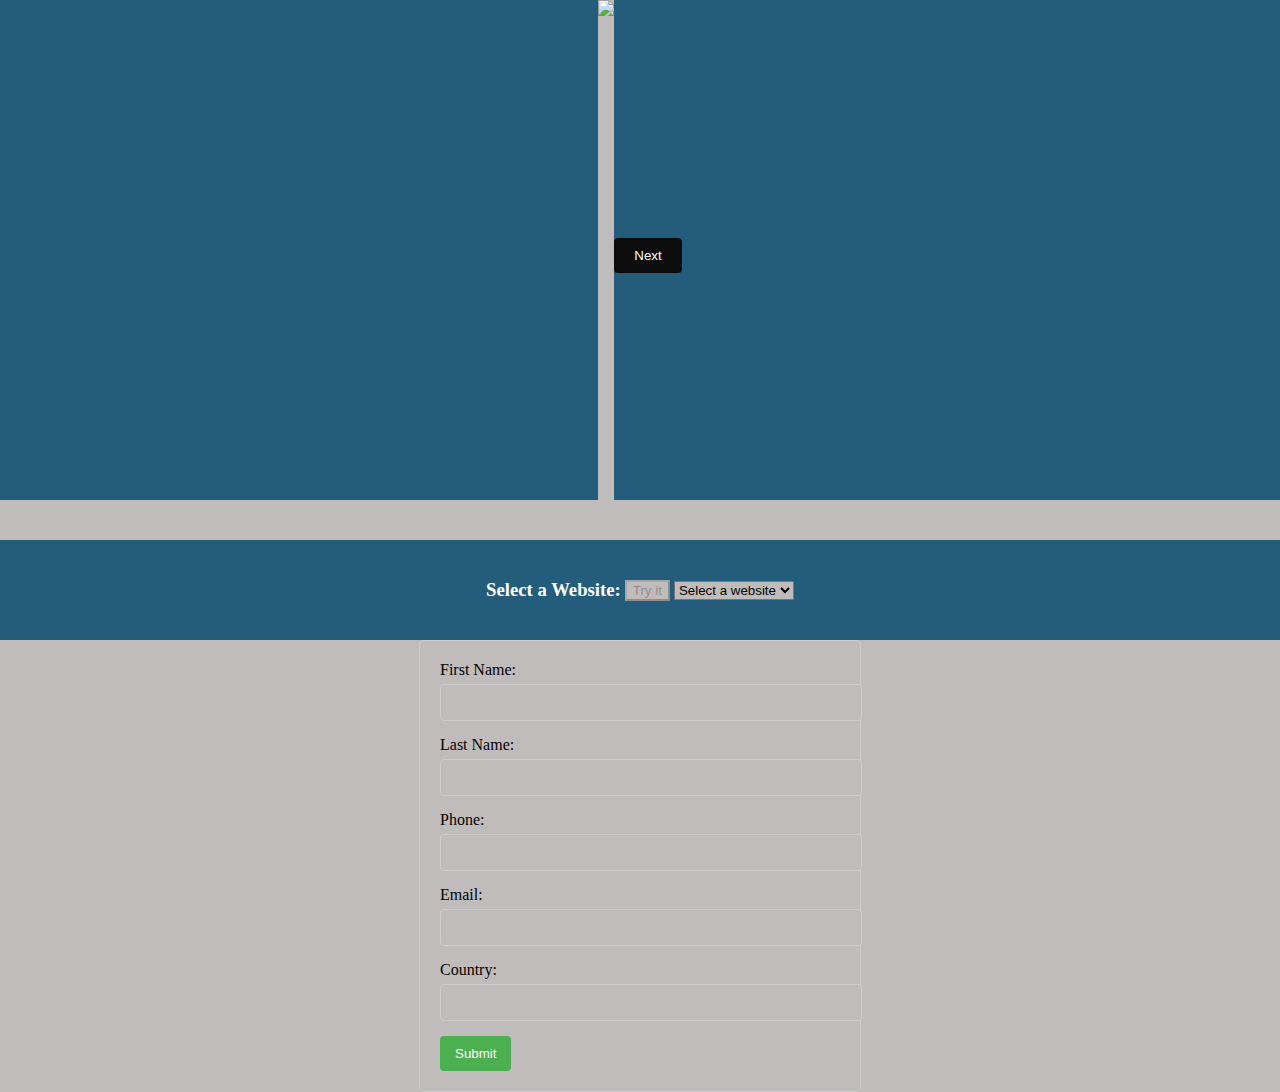
==== index.html @ 1bd6a5f7 "new changes" ====
<!DOCTYPE html>
<html lang="en">

<head>
    <meta charset="UTF-8">
    <meta http-equiv="X-UA-Compatible" content="IE=edge">
    <meta name="viewport" content="width=device-width, initial-scale=1.0">
    <title>Document</title>
    <link rel="stylesheet" href="./style.css">
</head>

<body>

    <!-- ---------------------------next button ------------------------------->

<section id="nxtbtn">
        <div id="slideshow-container">
            <img class="slideshow-image" height="500"
                src="https://images.pexels.com/photos/11013334/pexels-photo-11013334.jpeg?auto=compress&cs=tinysrgb&w=1260&h=750&dpr=2">
            <img class="slideshow-image" height="500"
                src="https://images.pexels.com/photos/17831893/pexels-photo-17831893/free-photo-of-pathway-to-the-river.jpeg?auto=compress&cs=tinysrgb&w=1260&h=750&dpr=2">
            <img class="slideshow-image" height="500"
                src="https://images.pexels.com/photos/17787835/pexels-photo-17787835/free-photo-of-boat-in-river.jpeg?auto=compress&cs=tinysrgb&w=1260&h=750&dpr=2">
            <img class="slideshow-image" height="500"
                src="https://images.pexels.com/photos/17831268/pexels-photo-17831268/free-photo-of-mazot.jpeg?auto=compress&cs=tinysrgb&w=1260&h=750&dpr=2">
            <img class="slideshow-image" height="500"
                src="https://images.pexels.com/photos/17601814/pexels-photo-17601814/free-photo-of-light-city-road-traffic.jpeg?auto=compress&cs=tinysrgb&w=1260&h=750&dpr=2">
    
            <button id="nextBtn" onclick="showNextImage()">Next</button>
        </div>
</section>



    <!-- ------------------------------dropdown------------------------------- -->

 <div id="dropdwn">
        <h3>Select a Website:</h3> &nbsp;
        <button id="visitButton" disabled>Try it</button> &nbsp;
        <select id="websiteDropdown" onchange="loadHomePage()">
            <option value="">Select a website</option>
            <option value="https://panapps.co/">PanApps</option>
            <option value="https://www.google.com/">Google</option>
            <option value="https://www.twitter.com">Twitter</option>
            <option value="https://www.youtube.com">YouTube</option>
        </select>

 </div>   


<!-- -------------------------------form validation------------------------------->


<form id="myForm" onsubmit="return validateForm()">
    <label for="firstname">First Name:</label>
    <input type="text" id="firstname" name="firstname" required>
  
    <label for="lastname">Last Name:</label>
    <input type="text" id="lastname" name="lastname" required>
  
    <label for="phone">Phone:</label>
    <input type="text" id="phone" name="phone" required>
  
    <label for="email">Email:</label>
    <input type="email" id="email" name="email" required>
  
    <label for="country">Country:</label>
    <input type="text" id="country" name="country" required>
  
    <button type="submit">Submit</button>
  </form>
  





    <script src="./script.js"></script>

</body>

</html>
---- style.css ----
* {
    background: rgb(192, 188, 188);
    margin: 0;
}

/* --------------------next button-------------------- */

#nxtbtn {
    width: 100%;
    background: red;
}

#slideshow-container {
    max-width: 100%;
    background: #245C7C;
    display: flex;
    justify-content: center;
    align-items: center;
    
}

.slideshow-image {
    display: none;
    max-width: 100%;
}

#nextBtn {
    cursor: pointer;
    background-color: #0c0c0c;
    padding: 10px 20px;
    border: none;
    border-radius: 4px;
    margin-top: 10px;
    color: white;
}

/* ---------------------dropdown------------------------ */
#dropdwn{
    background: #245C7C;
    height: 100px;
    color:white;
    display: flex;
    justify-content: center;
    align-items: center;
    margin-top: 40px;
}
#dropdwn h3{
    background: transparent;
}




/* --------------------form validation------------------------- */

form {
    max-width: 400px;
    margin: 0 auto;
    padding: 20px;
    border: 1px solid #ccc;
    border-radius: 5px;
}

label {
    display: block;
    margin-bottom: 5px;
}

input[type="text"],
input[type="email"] {
    width: 100%;
    padding: 10px;
    margin-bottom: 15px;
    border: 1px solid #ccc;
    border-radius: 4px;
}

button[type="submit"] {
    background-color: #4CAF50;
    color: white;
    padding: 10px 15px;
    border: none;
    border-radius: 4px;
    cursor: pointer;
}

button[type="submit"]:hover {
    background-color: #45a049;
}

.alert {
    color: #ff0000;
    margin-bottom: 10px;
}
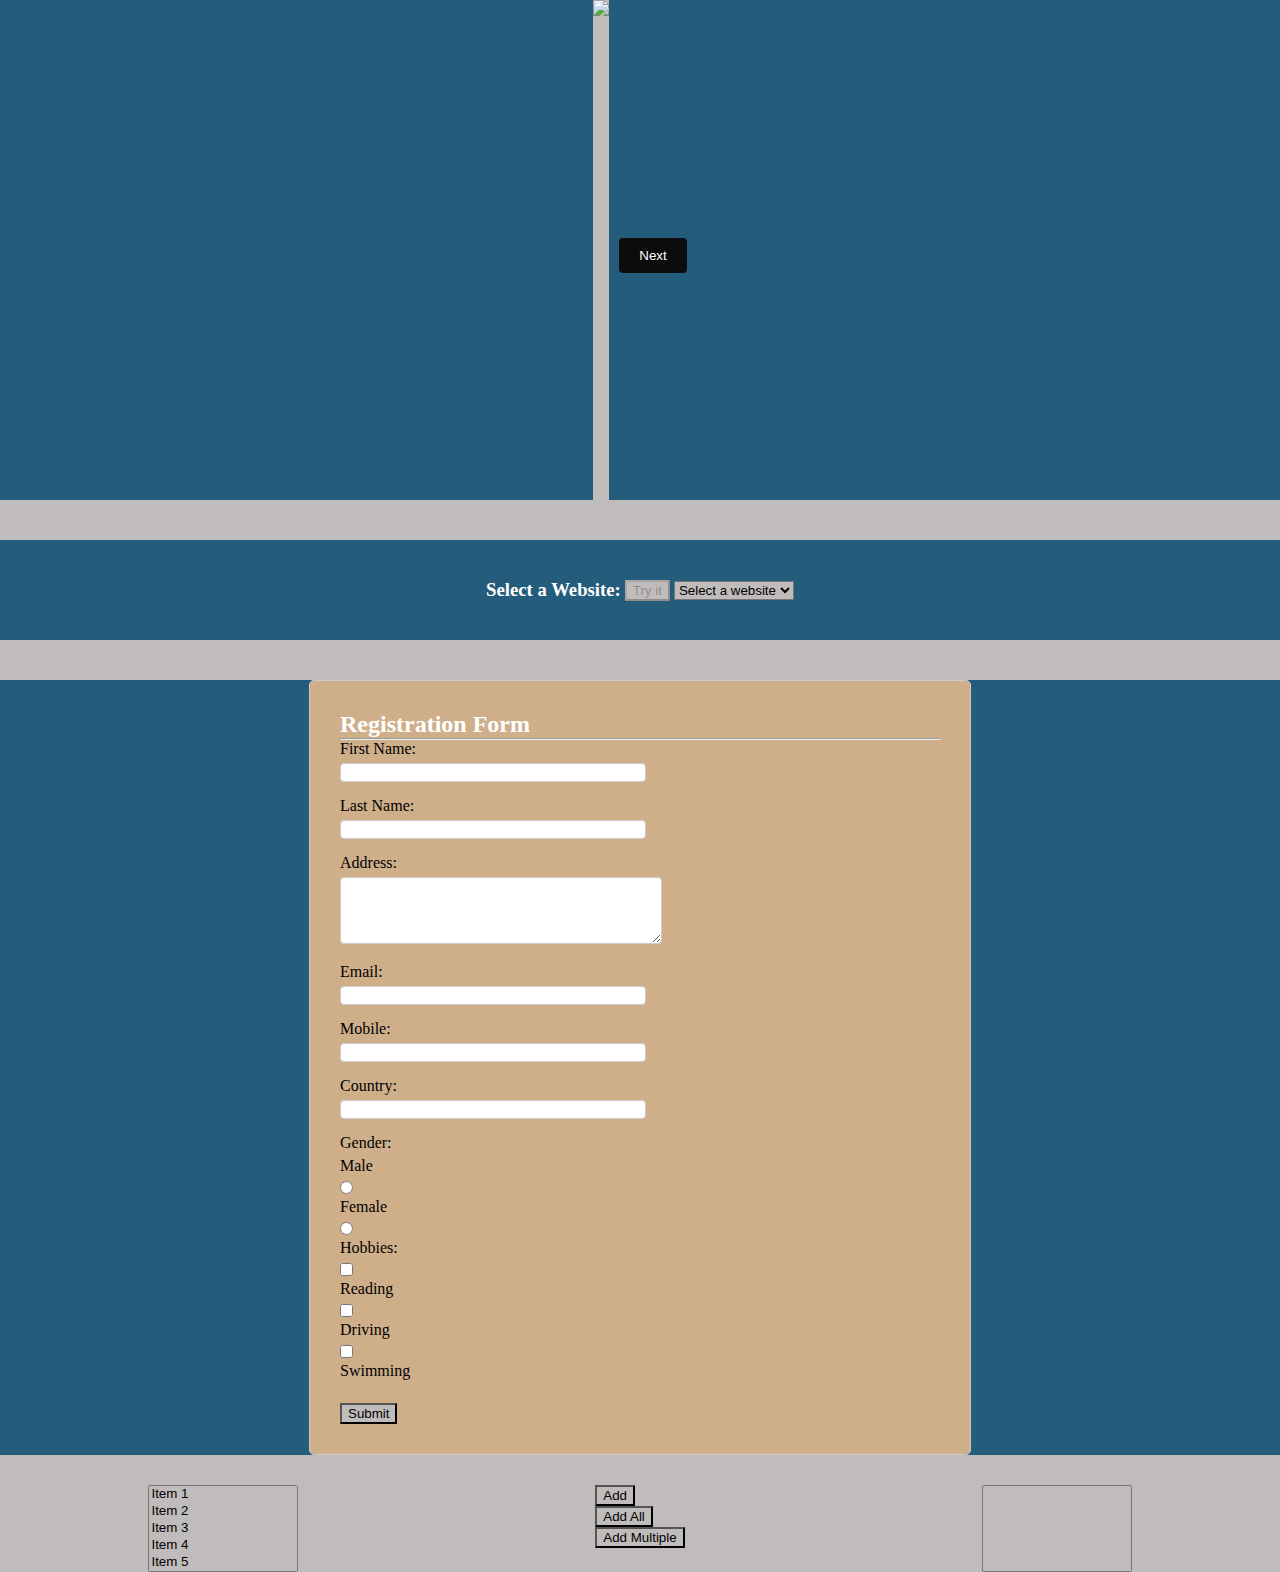
==== commit 94b686d3: "new changes" ====
--- a/index.html
+++ b/index.html
@@ -7,13 +7,19 @@
     <meta name="viewport" content="width=device-width, initial-scale=1.0">
     <title>Document</title>
     <link rel="stylesheet" href="./style.css">
+    <link href="https://cdn.jsdelivr.net/npm/bootstrap@5.3.0-alpha1/dist/css/bootstrap.min.css" rel="stylesheet"
+        integrity="sha384-GLhlTQ8iRABdZLl6O3oVMWSktQOp6b7In1Zl3/Jr59b6EGGoI1aFkw7cmDA6j6gD" crossorigin="anonymous">
+
+    <script src="https://cdn.jsdelivr.net/npm/bootstrap@5.3.0-alpha1/dist/js/bootstrap.bundle.min.js"
+        integrity="sha384-w76AqPfDkMBDXo30jS1Sgez6pr3x5MlQ1ZAGC+nuZB+EYdgRZgiwxhTBTkF7CXvN"
+        crossorigin="anonymous"></script>
 </head>
 
 <body>
 
     <!-- ---------------------------next button ------------------------------->
 
-<section id="nxtbtn">
+    <section id="nxtbtn">
         <div id="slideshow-container">
             <img class="slideshow-image" height="500"
                 src="https://images.pexels.com/photos/11013334/pexels-photo-11013334.jpeg?auto=compress&cs=tinysrgb&w=1260&h=750&dpr=2">
@@ -25,16 +31,16 @@
                 src="https://images.pexels.com/photos/17831268/pexels-photo-17831268/free-photo-of-mazot.jpeg?auto=compress&cs=tinysrgb&w=1260&h=750&dpr=2">
             <img class="slideshow-image" height="500"
                 src="https://images.pexels.com/photos/17601814/pexels-photo-17601814/free-photo-of-light-city-road-traffic.jpeg?auto=compress&cs=tinysrgb&w=1260&h=750&dpr=2">
-    
+
             <button id="nextBtn" onclick="showNextImage()">Next</button>
         </div>
-</section>
+    </section>
 
 
 
     <!-- ------------------------------dropdown------------------------------- -->
 
- <div id="dropdwn">
+    <div id="dropdwn">
         <h3>Select a Website:</h3> &nbsp;
         <button id="visitButton" disabled>Try it</button> &nbsp;
         <select id="websiteDropdown" onchange="loadHomePage()">
@@ -45,31 +51,80 @@
             <option value="https://www.youtube.com">YouTube</option>
         </select>
 
- </div>   
+    </div>
 
 
-<!-- -------------------------------form validation------------------------------->
+    <!-- -------------------------------form validation------------------------------->
 
 
-<form id="myForm" onsubmit="return validateForm()">
-    <label for="firstname">First Name:</label>
-    <input type="text" id="firstname" name="firstname" required>
-  
-    <label for="lastname">Last Name:</label>
-    <input type="text" id="lastname" name="lastname" required>
-  
-    <label for="phone">Phone:</label>
-    <input type="text" id="phone" name="phone" required>
-  
-    <label for="email">Email:</label>
-    <input type="email" id="email" name="email" required>
-  
-    <label for="country">Country:</label>
-    <input type="text" id="country" name="country" required>
-  
-    <button type="submit">Submit</button>
-  </form>
-  
+    <section id="formval">
+        <form id="myForm" onsubmit="return validateForm()">
+            <h2 class="text-center">Registration Form</h2>
+            <hr class="text-white">
+
+            <label for="firstname">First Name:</label>
+            <input type="text" id="firstname" name="firstname" required><br>
+
+            <label for="lastname">Last Name:</label>
+            <input type="text" id="lastname" name="lastname" required><br>
+
+            <label for="lastname">Address:&nbsp;&nbsp;&nbsp;&nbsp;&nbsp;</label>
+            <textarea name="address" type="text" id="" cols="10" rows="3"></textarea><br>
+
+            <label for="email">Email: &nbsp;&nbsp;&nbsp;&nbsp;&nbsp;</label>
+            <input type="email" id="email" name="email" required><br>
+
+            <label for="phone">Mobile:&nbsp;&nbsp;&nbsp;&nbsp;</label>
+            <input type="text" id="phone" name="phone" required><br>
+
+            <label for="country">Country:&nbsp;&nbsp;</label>
+            <input type="text" id="country" name="country" required><br>
+
+            <label for="phone">Gender:&nbsp;&nbsp;</label>
+            <label for="male">Male</label>
+
+            <input type="radio" name="gender" value="male" id="male">
+            <label for="female">Female</label>
+            <input type="radio" name="gender" value="female" id="female">
+            <br>
+
+            <label for="phone">Hobbies:</label>
+
+            <input type="checkbox" name="hobbies" value="reading" id="reading">
+            <label for="reading">Reading</label>
+
+            <input type="checkbox" name="hobbies" value="driving" id="driving">
+            <label for="driving">Driving</label>
+
+            <input type="checkbox" name="hobbies" value="swimming" id="swimming">
+            <label for="swimming">Swimming</label> <br>
+
+            <button type="submit">Submit</button>
+        </form>
+    </section>
+
+
+<!-- -------------------------------------list boxes----------------------------------- -->
+
+<div class="container">
+    <select id="list1" class="list" size="5" multiple>
+      <option value="item1">Item 1</option>
+      <option value="item2">Item 2</option>
+      <option value="item3">Item 3</option>
+      <option value="item4">Item 4</option>
+      <option value="item5">Item 5</option>
+    </select>
+
+    <div>
+      <button onclick="add()">Add</button><br>
+      <button onclick="addAll()">Add All</button><br>
+      <button onclick="addMultiple()">Add Multiple</button><br>
+    </div>
+
+    <select id="list2" class="list" size="5" multiple></select>
+  </div>
+
+
 
 
 
--- a/style.css
+++ b/style.css
@@ -16,7 +16,7 @@
     display: flex;
     justify-content: center;
     align-items: center;
-    
+
 }
 
 .slideshow-image {
@@ -32,19 +32,21 @@
     border-radius: 4px;
     margin-top: 10px;
     color: white;
+    margin-left: 10px;
 }
 
 /* ---------------------dropdown------------------------ */
-#dropdwn{
+#dropdwn {
     background: #245C7C;
     height: 100px;
-    color:white;
+    color: white;
     display: flex;
     justify-content: center;
     align-items: center;
     margin-top: 40px;
 }
-#dropdwn h3{
+
+#dropdwn h3 {
     background: transparent;
 }
 
@@ -53,42 +55,68 @@
 
 /* --------------------form validation------------------------- */
 
+#formval {
+    background: #245C7C;
+    margin-top: 40px;
+}
+
 form {
-    max-width: 400px;
+    max-width: 600px;
     margin: 0 auto;
-    padding: 20px;
+    padding: 30px;
     border: 1px solid #ccc;
     border-radius: 5px;
+    background: #CEAF8A;
+    /* text-align: right; */
+}
+
+form h2 {
+    background: transparent;
+    color: white;
 }
 
 label {
     display: block;
     margin-bottom: 5px;
+    background: transparent;
 }
 
 input[type="text"],
 input[type="email"] {
-    width: 100%;
+    width: 50%;
+    margin-bottom: 15px;
+    border: 1px solid #ccc;
+    border-radius: 4px;
+    background: white;
+   
+}
+
+textarea {
+    width: 50%;
     padding: 10px;
     margin-bottom: 15px;
     border: 1px solid #ccc;
     border-radius: 4px;
+    background: white;
+    text-align: right;
+
 }
 
-button[type="submit"] {
-    background-color: #4CAF50;
-    color: white;
-    padding: 10px 15px;
-    border: none;
-    border-radius: 4px;
-    cursor: pointer;
-}
-
-button[type="submit"]:hover {
-    background-color: #45a049;
-}
 
 .alert {
     color: #ff0000;
     margin-bottom: 10px;
-}+}
+
+
+
+/* ---------------------list boxes------------- */
+
+.container {
+    display: flex;
+    justify-content: space-around;
+    margin-top: 30px;
+  }
+  .list {
+    width: 150px;
+  }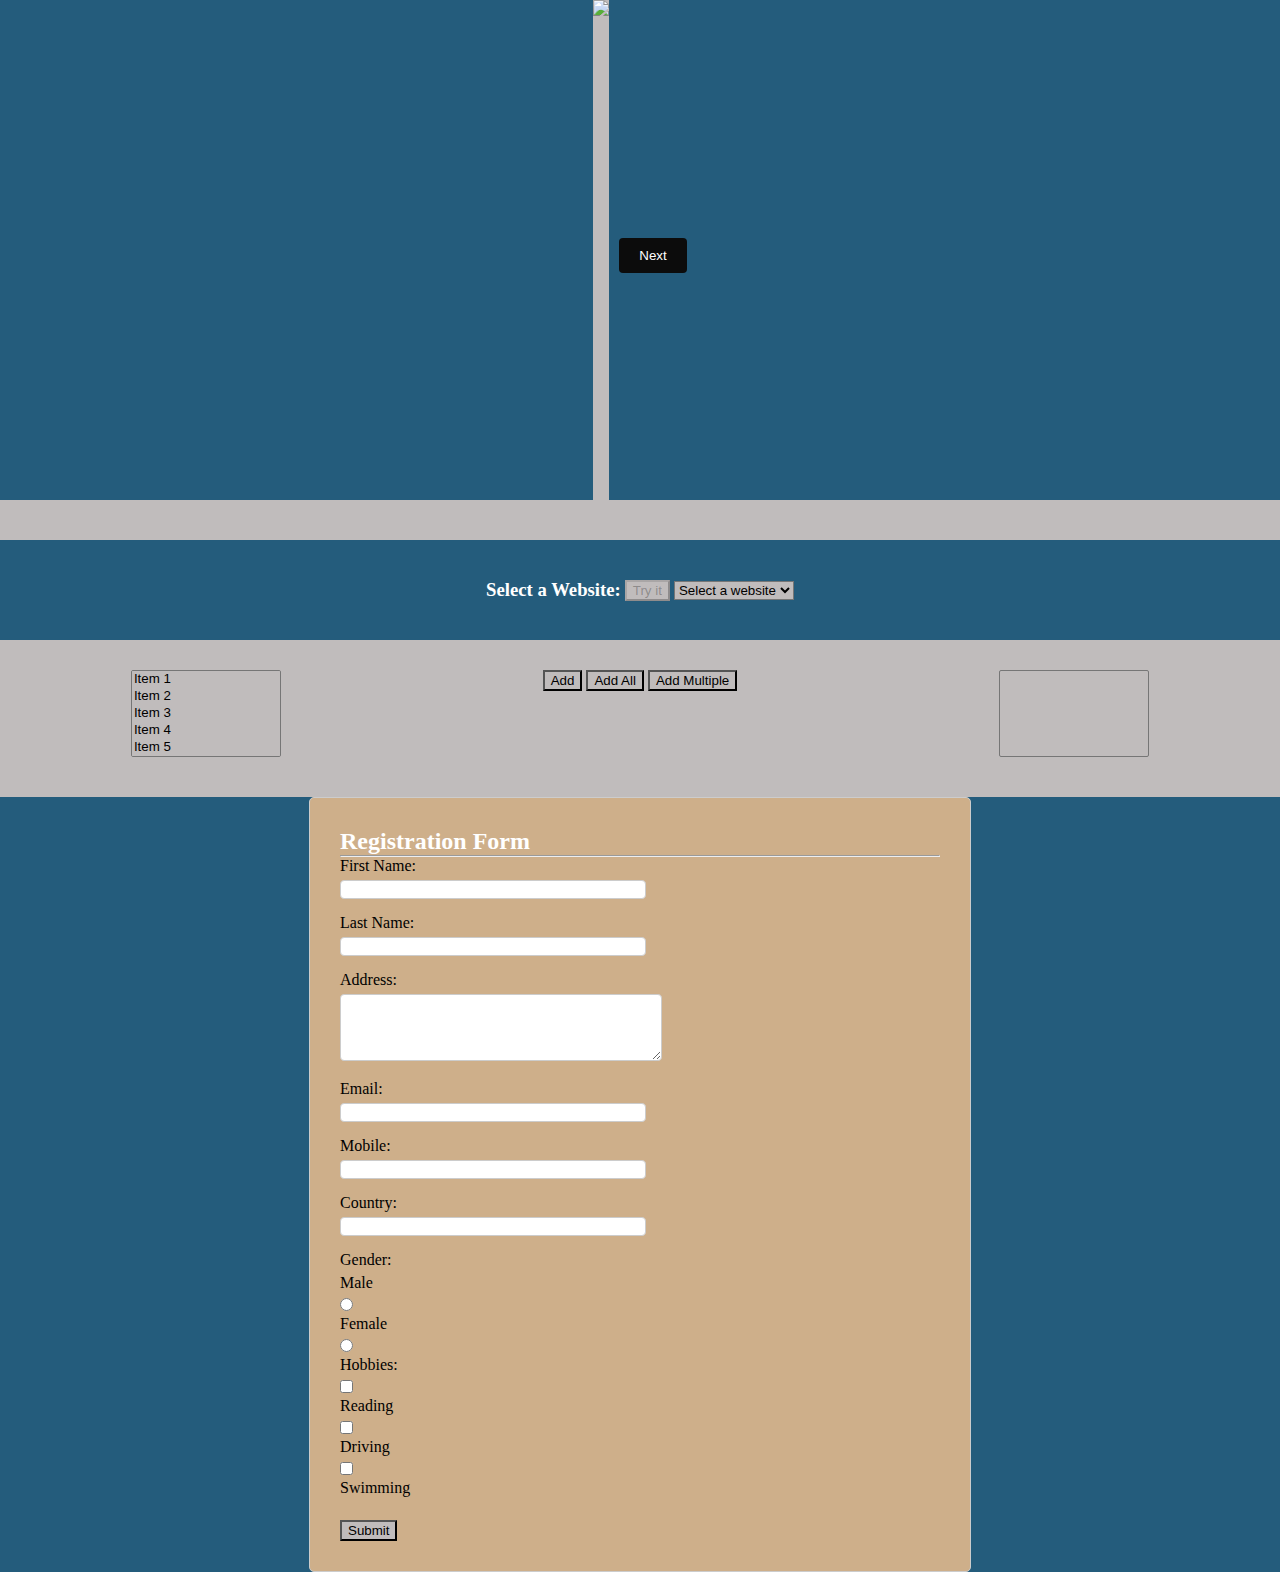
==== commit be2ccd8d: "new changes" ====
--- a/index.html
+++ b/index.html
@@ -54,6 +54,26 @@
     </div>
 
 
+    <!-- -------------------------------------list boxes----------------------------------- -->
+
+<div class="container">
+    <select id="list1" class="list" size="5" multiple>
+      <option value="item1">Item 1</option>
+      <option value="item2">Item 2</option>
+      <option value="item3">Item 3</option>
+      <option value="item4">Item 4</option>
+      <option value="item5">Item 5</option>
+    </select>
+
+    <div>
+      <button onclick="add()">Add</button>
+      <button onclick="addAll()">Add All</button>
+      <button onclick="addMultiple()">Add Multiple</button><br>
+    </div>
+
+    <select id="list2" class="list" size="5" multiple></select>
+  </div>
+
     <!-- -------------------------------form validation------------------------------->
 
 
@@ -104,25 +124,7 @@
     </section>
 
 
-<!-- -------------------------------------list boxes----------------------------------- -->
 
-<div class="container">
-    <select id="list1" class="list" size="5" multiple>
-      <option value="item1">Item 1</option>
-      <option value="item2">Item 2</option>
-      <option value="item3">Item 3</option>
-      <option value="item4">Item 4</option>
-      <option value="item5">Item 5</option>
-    </select>
-
-    <div>
-      <button onclick="add()">Add</button><br>
-      <button onclick="addAll()">Add All</button><br>
-      <button onclick="addMultiple()">Add Multiple</button><br>
-    </div>
-
-    <select id="list2" class="list" size="5" multiple></select>
-  </div>
 
 
 
--- a/style.css
+++ b/style.css
@@ -51,7 +51,16 @@
 }
 
 
+/* ---------------------list boxes------------- */
 
+.container {
+    display: flex;
+    justify-content: space-around;
+    margin-top: 30px;
+  }
+  .list {
+    width: 150px;
+  }
 
 /* --------------------form validation------------------------- */
 
@@ -110,13 +119,3 @@
 
 
 
-/* ---------------------list boxes------------- */
-
-.container {
-    display: flex;
-    justify-content: space-around;
-    margin-top: 30px;
-  }
-  .list {
-    width: 150px;
-  }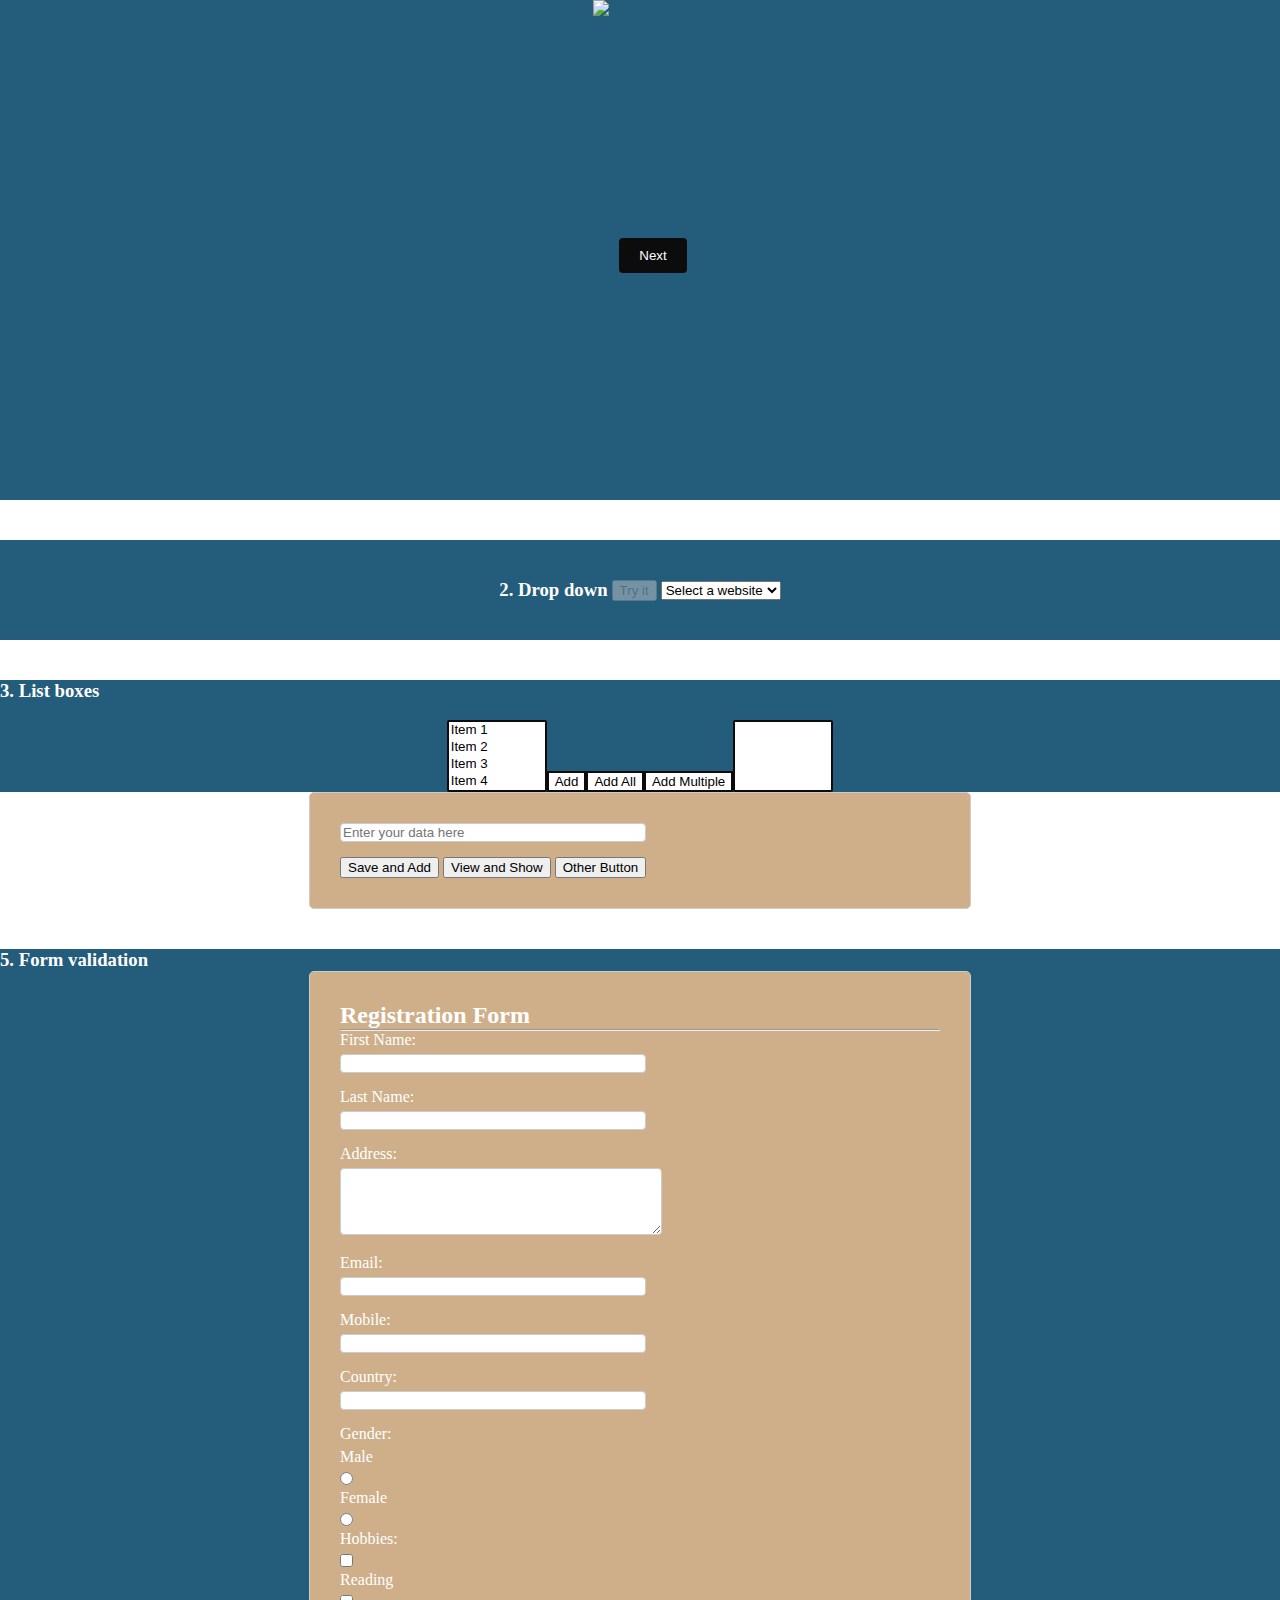
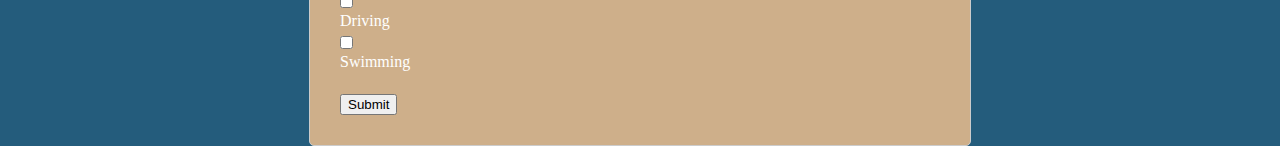
==== commit 28bc8242: "new changes" ====
--- a/index.html
+++ b/index.html
@@ -41,7 +41,7 @@
     <!-- ------------------------------dropdown------------------------------- -->
 
     <div id="dropdwn">
-        <h3>Select a Website:</h3> &nbsp;
+        <h3>2. Drop down</h3> &nbsp;
         <button id="visitButton" disabled>Try it</button> &nbsp;
         <select id="websiteDropdown" onchange="loadHomePage()">
             <option value="">Select a website</option>
@@ -56,28 +56,52 @@
 
     <!-- -------------------------------------list boxes----------------------------------- -->
 
-<div class="container">
-    <select id="list1" class="list" size="5" multiple>
-      <option value="item1">Item 1</option>
-      <option value="item2">Item 2</option>
-      <option value="item3">Item 3</option>
-      <option value="item4">Item 4</option>
-      <option value="item5">Item 5</option>
-    </select>
+    <section id="listbox">
+        <h3 class="text-center">3. List boxes</h3><br>
 
-    <div>
-      <button onclick="add()">Add</button>
-      <button onclick="addAll()">Add All</button>
-      <button onclick="addMultiple()">Add Multiple</button><br>
-    </div>
+        <div class="container">
 
-    <select id="list2" class="list" size="5" multiple></select>
-  </div>
+            <select id="list1" class="list" size="4" multiple>
+                <option value="item1">Item 1</option>
+                <option value="item2">Item 2</option>
+                <option value="item3">Item 3</option>
+                <option value="item4">Item 4</option>
+                <option value="item5">Item 5</option>
+                <option value="item3">Item 6</option>
+                <option value="item4">Item 7</option>
+                <option value="item5">Item 8</option>
+            </select>
+            <div>
+                <button onclick="add()">Add</button>
+                <button onclick="addAll()">Add All</button>
+                <button onclick="addMultiple()">Add Multiple</button>
+            </div>
+
+            <select id="list2" class="list" size="4" multiple></select>
+        </div>
+    </section>
+
+
+    <!--  -->
+
+
+
+    <form id="myForm" method="post" action="">
+        <input type="text" name="inputField" placeholder="Enter your data here">
+        <br>
+        <button type="submit" name="saveAdd" onclick="changeAction('saveAdd')">Save and Add</button>
+        <button type="submit" name="viewShow" onclick="changeAction('viewShow.html')">View and Show</button>
+        <button type="submit" name="otherButton" onclick="changeAction('other-action.html')">Other Button</button>
+    </form>
+
+
+
 
     <!-- -------------------------------form validation------------------------------->
 
 
     <section id="formval">
+        <h3 class="text-center"> 5. Form validation</h3>
         <form id="myForm" onsubmit="return validateForm()">
             <h2 class="text-center">Registration Form</h2>
             <hr class="text-white">
@@ -131,7 +155,6 @@
 
 
 
-
     <script src="./script.js"></script>
 
 </body>
--- a/style.css
+++ b/style.css
@@ -1,5 +1,5 @@
 * {
-    background: rgb(192, 188, 188);
+    /* background: rgb(137, 132, 132); */
     margin: 0;
 }
 
@@ -52,14 +52,38 @@
 
 
 /* ---------------------list boxes------------- */
+#listbox{
+    background: #245C7C;
+    margin-top: 40px;
+    color: white;
 
+}
 .container {
     display: flex;
-    justify-content: space-around;
-    margin-top: 30px;
+    justify-content: center;
+    background: transparent;
+    
   }
   .list {
-    width: 150px;
+    width: 100px;
+    background: white;
+    color: black;
+    border: #0c0c0c solid 2px;
+
+  }
+  .container select option{
+      background:transparent;
+  }
+  .container div{
+      background: transparent;
+      display: flex;
+      align-items: flex-end;
+  }
+  .container div button{
+      background: white;
+      color: black;
+      border: #0c0c0c solid 2px;
+
   }
 
 /* --------------------form validation------------------------- */
@@ -67,6 +91,7 @@
 #formval {
     background: #245C7C;
     margin-top: 40px;
+    color: white;
 }
 
 form {
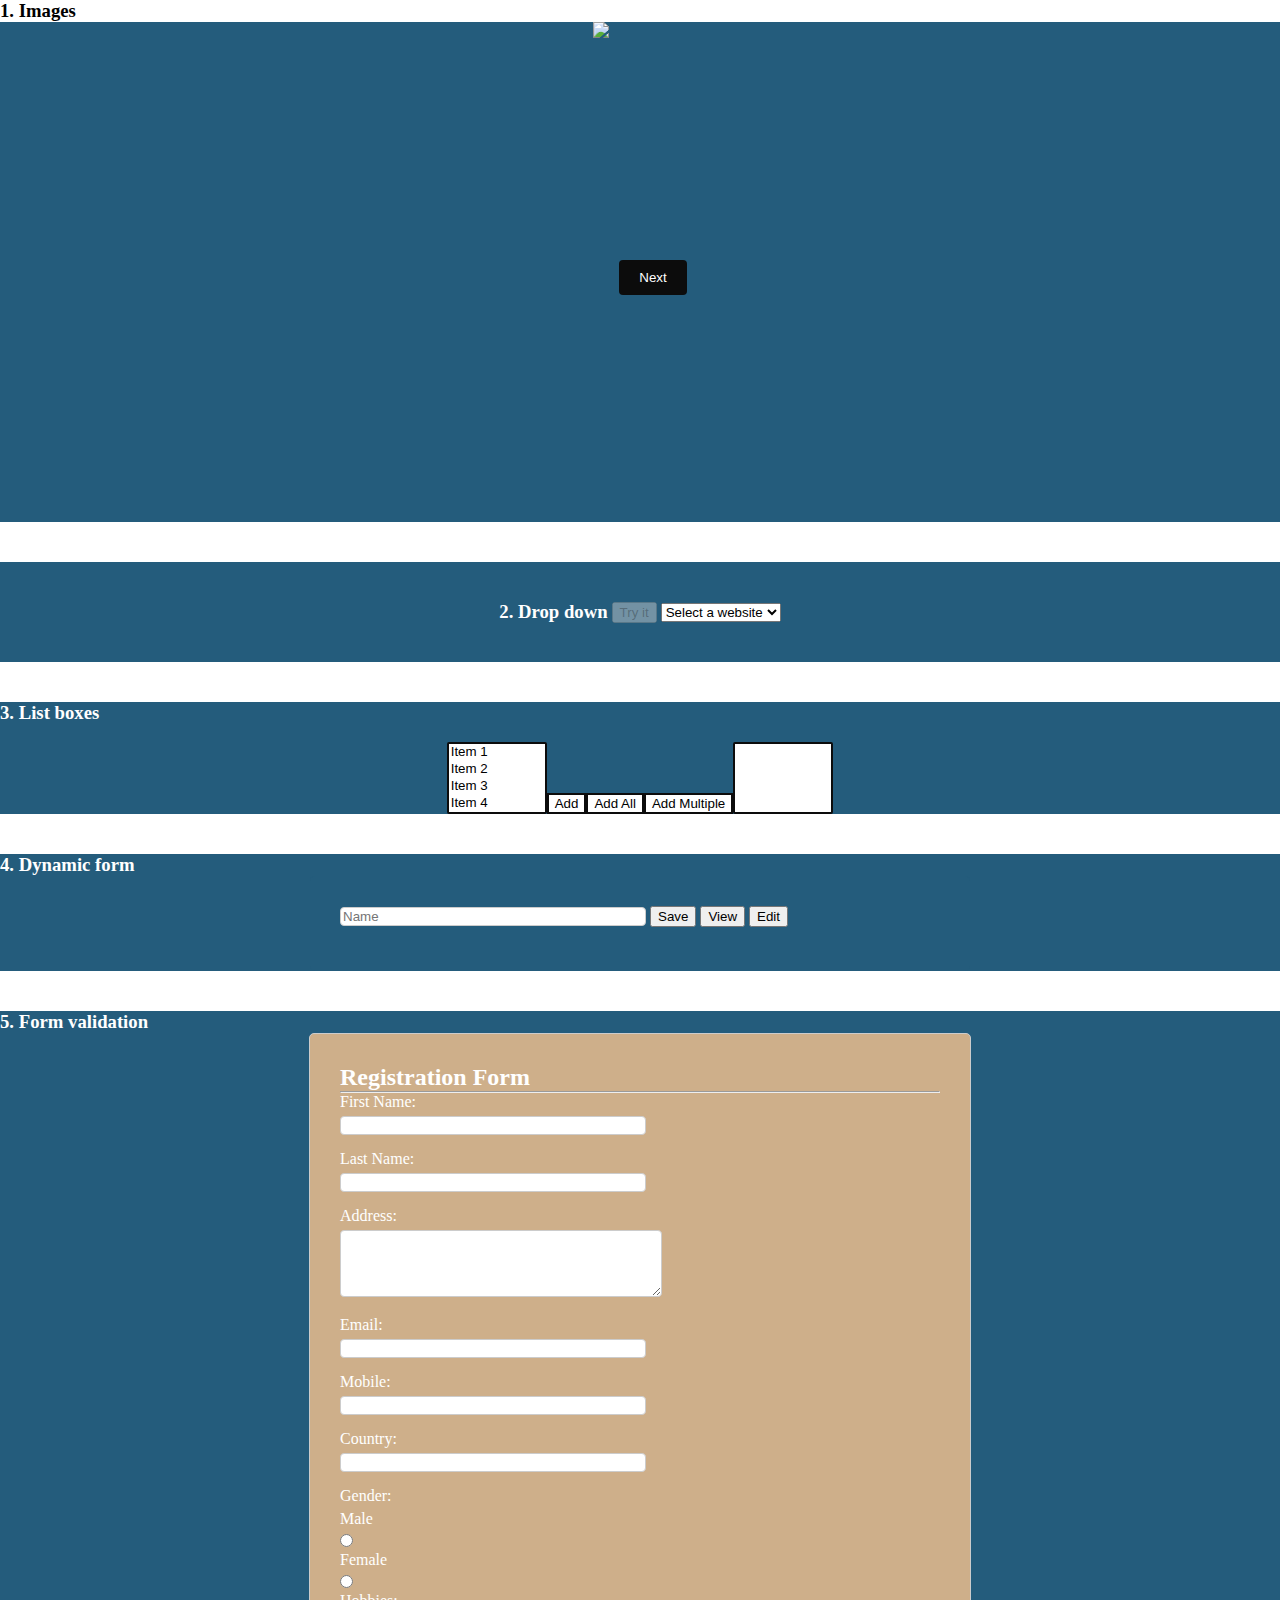
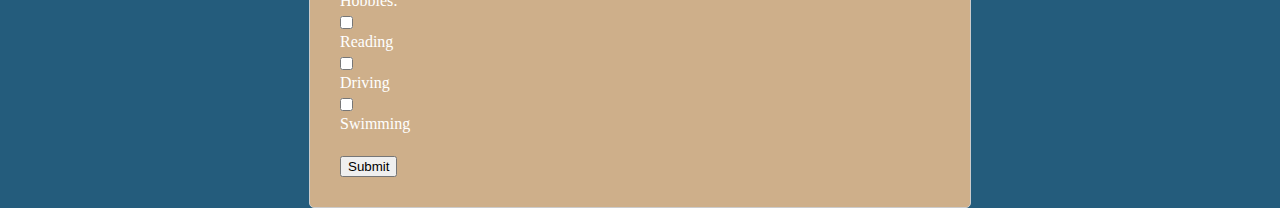
==== commit 5610fed0: "new change" ====
--- a/index.html
+++ b/index.html
@@ -20,6 +20,7 @@
     <!-- ---------------------------next button ------------------------------->
 
     <section id="nxtbtn">
+        <h3 class="text-center">1. Images</h3>
         <div id="slideshow-container">
             <img class="slideshow-image" height="500"
                 src="https://images.pexels.com/photos/11013334/pexels-photo-11013334.jpeg?auto=compress&cs=tinysrgb&w=1260&h=750&dpr=2">
@@ -82,20 +83,18 @@
     </section>
 
 
-    <!--  -->
+    <!--------------------------------- dynamic form --------------------------------------->
 
-
-
-    <form id="myForm" method="post" action="">
-        <input type="text" name="inputField" placeholder="Enter your data here">
-        <br>
-        <button type="submit" name="saveAdd" onclick="changeAction('saveAdd')">Save and Add</button>
-        <button type="submit" name="viewShow" onclick="changeAction('viewShow.html')">View and Show</button>
-        <button type="submit" name="otherButton" onclick="changeAction('other-action.html')">Other Button</button>
-    </form>
-
-
-
+   <section id="dyform">
+       <h3 class="text-center">4. Dynamic form</h3>
+        <form id="myForm1" method="post" action="">
+            <input type="text" name="name" placeholder="Name">
+            
+            <button type="submit" name="submit" value="save" onclick="setFormAction('save')">Save</button>
+            <button type="submit" name="submit" value="view" onclick="setFormAction('view')">View</button>
+            <button type="submit" name="submit" value="edit" onclick="setFormAction('edit')">Edit</button>
+          </form>
+   </section>
 
     <!-- -------------------------------form validation------------------------------->
 
--- a/style.css
+++ b/style.css
@@ -6,8 +6,6 @@
 /* --------------------next button-------------------- */
 
 #nxtbtn {
-    width: 100%;
-    background: red;
 }
 
 #slideshow-container {
@@ -52,39 +50,57 @@
 
 
 /* ---------------------list boxes------------- */
-#listbox{
+#listbox {
     background: #245C7C;
     margin-top: 40px;
     color: white;
 
 }
+
 .container {
     display: flex;
     justify-content: center;
     background: transparent;
-    
-  }
-  .list {
+
+}
+
+.list {
     width: 100px;
     background: white;
     color: black;
     border: #0c0c0c solid 2px;
 
-  }
-  .container select option{
-      background:transparent;
-  }
-  .container div{
-      background: transparent;
-      display: flex;
-      align-items: flex-end;
-  }
-  .container div button{
-      background: white;
-      color: black;
-      border: #0c0c0c solid 2px;
+}
 
-  }
+.container select option {
+    background: transparent;
+}
+
+.container div {
+    background: transparent;
+    display: flex;
+    align-items: flex-end;
+}
+
+.container div button {
+    background: white;
+    color: black;
+    border: #0c0c0c solid 2px;
+
+}
+
+/* ---------------------dynamic form-------------------------- */
+
+#dyform{
+    background: #245C7C;
+    margin-top: 40px;
+    color: white;
+}
+#myForm1{
+    background:#245C7C ;
+    border: transparent;
+}
+
 
 /* --------------------form validation------------------------- */
 
@@ -122,7 +138,7 @@
     border: 1px solid #ccc;
     border-radius: 4px;
     background: white;
-   
+
 }
 
 textarea {
@@ -140,7 +156,4 @@
 .alert {
     color: #ff0000;
     margin-bottom: 10px;
-}
-
-
-
+}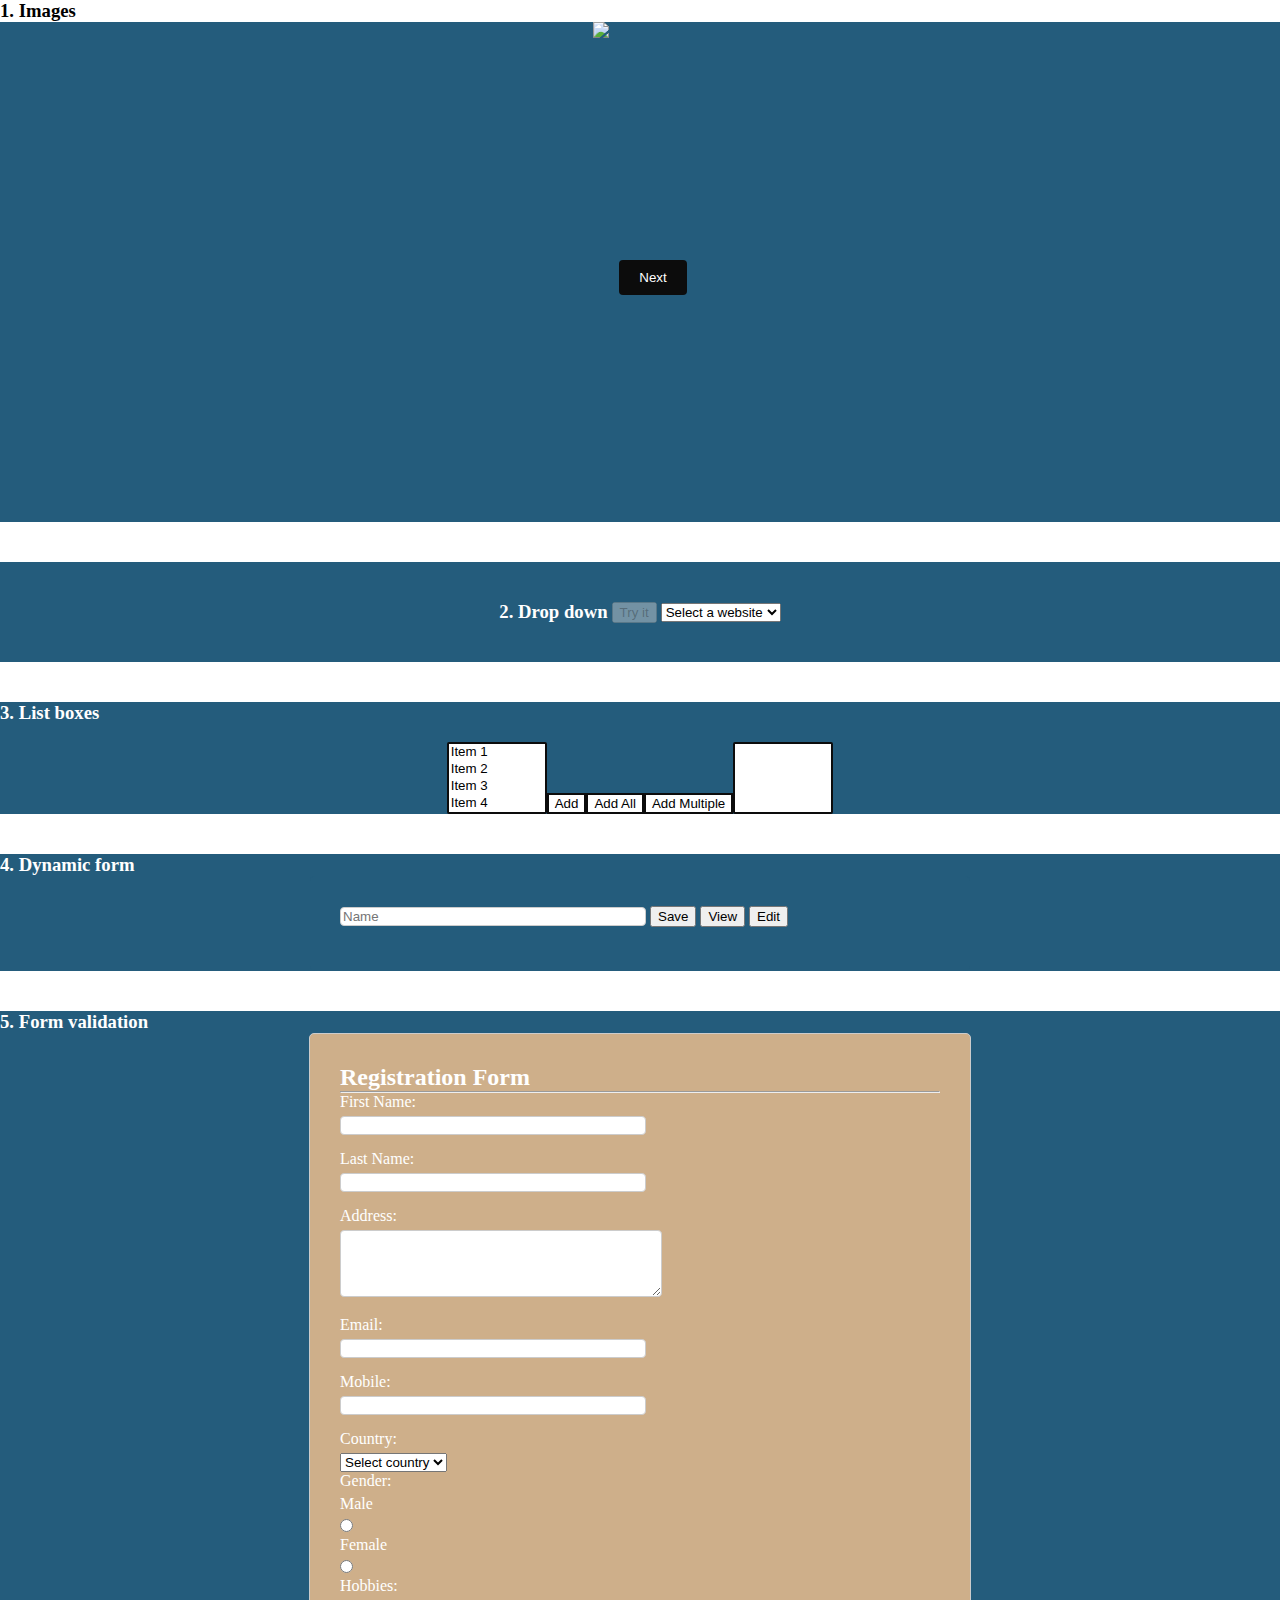
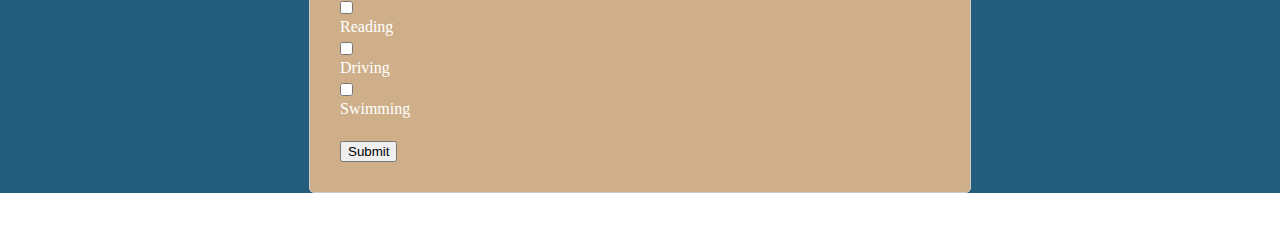
==== commit 5ad5d552: "new change" ====
--- a/index.html
+++ b/index.html
@@ -13,6 +13,9 @@
     <script src="https://cdn.jsdelivr.net/npm/bootstrap@5.3.0-alpha1/dist/js/bootstrap.bundle.min.js"
         integrity="sha384-w76AqPfDkMBDXo30jS1Sgez6pr3x5MlQ1ZAGC+nuZB+EYdgRZgiwxhTBTkF7CXvN"
         crossorigin="anonymous"></script>
+    <link rel="stylesheet" href="https://fonts.googleapis.com/css?family=Roboto:300,400,500,700&display=swap" />
+    <link rel="stylesheet" href="https://fonts.googleapis.com/icon?family=Material+Icons" />
+    <link rel="stylesheet" href="https://unpkg.com/@mui/material@5.0.0-alpha.26/dist/mui.min.css" />
 </head>
 
 <body>
@@ -85,16 +88,16 @@
 
     <!--------------------------------- dynamic form --------------------------------------->
 
-   <section id="dyform">
-       <h3 class="text-center">4. Dynamic form</h3>
+    <section id="dyform">
+        <h3 class="text-center">4. Dynamic form</h3>
         <form id="myForm1" method="post" action="">
             <input type="text" name="name" placeholder="Name">
-            
+
             <button type="submit" name="submit" value="save" onclick="setFormAction('save')">Save</button>
             <button type="submit" name="submit" value="view" onclick="setFormAction('view')">View</button>
             <button type="submit" name="submit" value="edit" onclick="setFormAction('edit')">Edit</button>
-          </form>
-   </section>
+        </form>
+    </section>
 
     <!-- -------------------------------form validation------------------------------->
 
@@ -112,7 +115,7 @@
             <input type="text" id="lastname" name="lastname" required><br>
 
             <label for="lastname">Address:&nbsp;&nbsp;&nbsp;&nbsp;&nbsp;</label>
-            <textarea name="address" type="text" id="" cols="10" rows="3"></textarea><br>
+            <textarea name="address" type="text" id="address" cols="10" rows="3"></textarea><br>
 
             <label for="email">Email: &nbsp;&nbsp;&nbsp;&nbsp;&nbsp;</label>
             <input type="email" id="email" name="email" required><br>
@@ -121,7 +124,16 @@
             <input type="text" id="phone" name="phone" required><br>
 
             <label for="country">Country:&nbsp;&nbsp;</label>
-            <input type="text" id="country" name="country" required><br>
+            <!-- <input type="text" id="country" name="country" required>  -->
+            <select name="country" id="country" required>
+                <option value="">Select country</option>
+                <option value="">India</option>
+                <option value="">usa</option>
+                <option value="">canada</option>
+                <option value="">austria</option>
+
+            </select>
+            <br>
 
             <label for="phone">Gender:&nbsp;&nbsp;</label>
             <label for="male">Male</label>
@@ -146,11 +158,11 @@
         </form>
     </section>
 
+    <!-- -------------------------------------local storage--------------------------- -->
 
-
-
-
-
+    <section id="localstr">
+        <div id="output"></div>
+    </section>
 
 
 
--- a/style.css
+++ b/style.css
@@ -156,4 +156,14 @@
 .alert {
     color: #ff0000;
     margin-bottom: 10px;
+}
+
+/* ------------------------------local storage------------------- */
+
+#localstr{
+    background: #245C7C;
+    color: white;
+    display: flex;
+    justify-content: center;
+    margin-top: 40px;
 }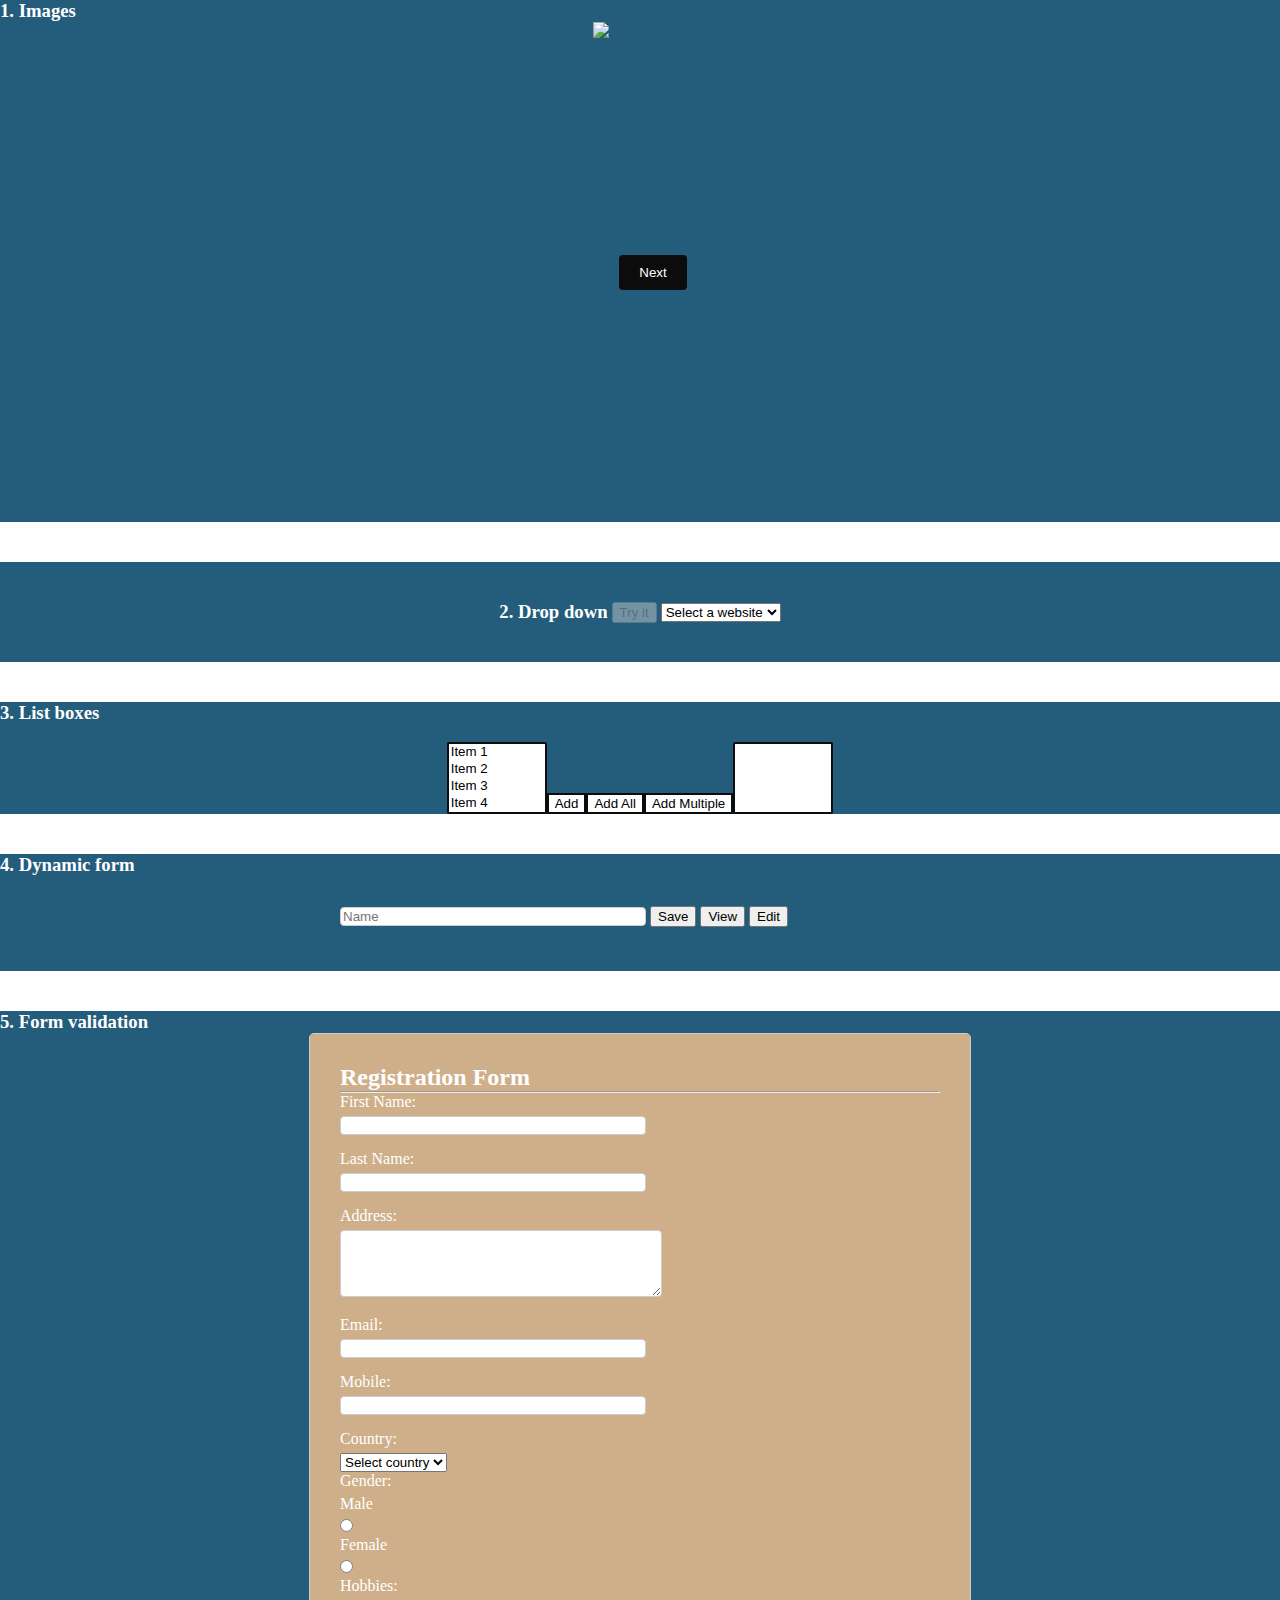
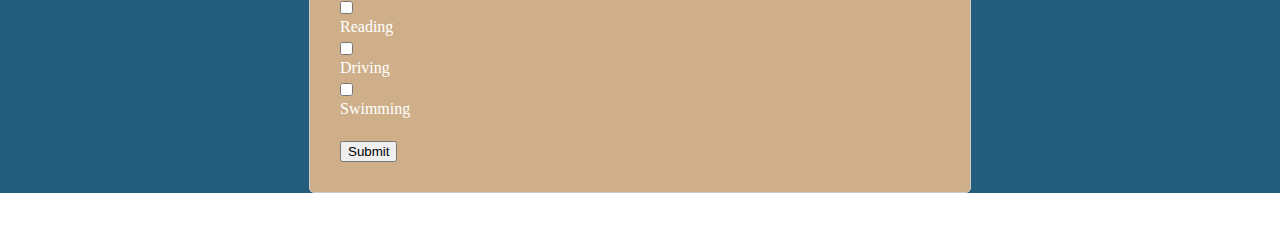
==== commit edf9fd7f: "new changes" ====
--- a/index.html
+++ b/index.html
@@ -5,7 +5,7 @@
     <meta charset="UTF-8">
     <meta http-equiv="X-UA-Compatible" content="IE=edge">
     <meta name="viewport" content="width=device-width, initial-scale=1.0">
-    <title>Document</title>
+    <title>javascript assignment</title>
     <link rel="stylesheet" href="./style.css">
     <link href="https://cdn.jsdelivr.net/npm/bootstrap@5.3.0-alpha1/dist/css/bootstrap.min.css" rel="stylesheet"
         integrity="sha384-GLhlTQ8iRABdZLl6O3oVMWSktQOp6b7In1Zl3/Jr59b6EGGoI1aFkw7cmDA6j6gD" crossorigin="anonymous">
@@ -23,7 +23,7 @@
     <!-- ---------------------------next button ------------------------------->
 
     <section id="nxtbtn">
-        <h3 class="text-center">1. Images</h3>
+        <h3 class="text-center head1">1. Images</h3>
         <div id="slideshow-container">
             <img class="slideshow-image" height="500"
                 src="https://images.pexels.com/photos/11013334/pexels-photo-11013334.jpeg?auto=compress&cs=tinysrgb&w=1260&h=750&dpr=2">
--- a/style.css
+++ b/style.css
@@ -5,7 +5,9 @@
 
 /* --------------------next button-------------------- */
 
-#nxtbtn {
+#nxtbtn{
+    background: #245C7C;
+    color: white;
 }
 
 #slideshow-container {
@@ -28,7 +30,6 @@
     padding: 10px 20px;
     border: none;
     border-radius: 4px;
-    margin-top: 10px;
     color: white;
     margin-left: 10px;
 }
